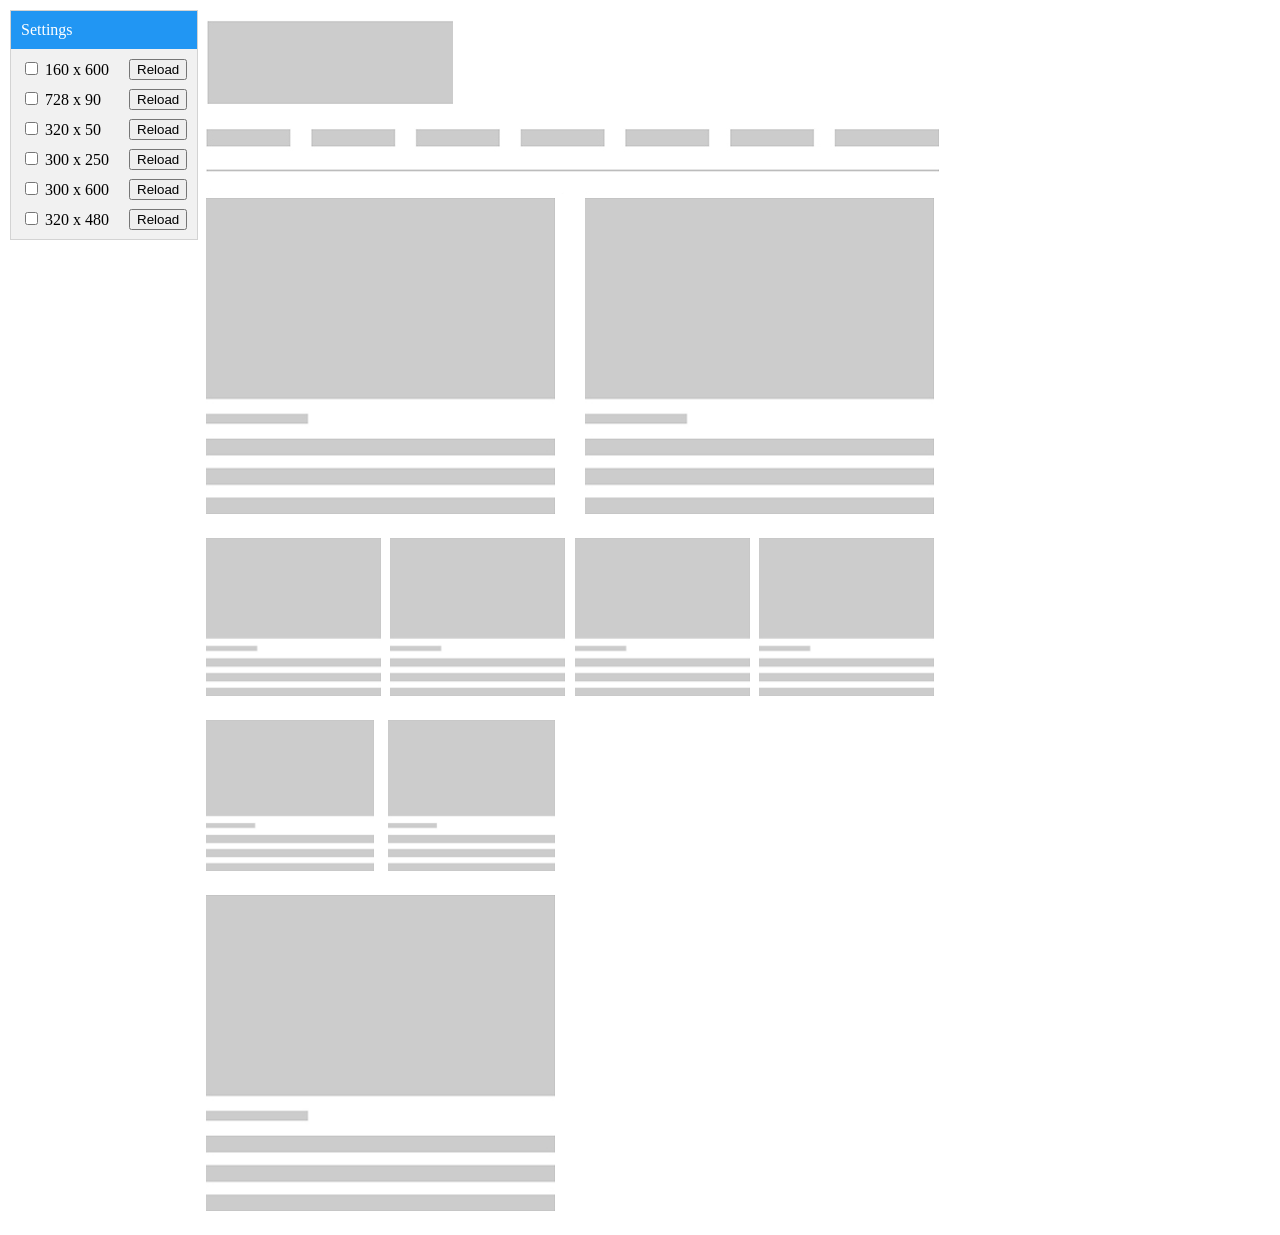
==== DigitalAdsShowCase/index.html @ 4584571c "upload adShowcase" ====
<!DOCTYPE html>
<html>
    <head>
        <title>Ara Digital Ads Showcase</title>
        <link rel="stylesheet" href="resource/css/style.css">
        <script src="resource/js/jquery.min.js"></script>
        <script src="resource/js/function.js"></script>
    </head>
    <Body>
        <header>
            <div class="left-container"></div>
            <div class="inner-container"><img src="resource/images/logo.jpg" alt="logo"></div>
            <div class="right-container"></div>
        </header>
        <div class="container">
            <!--left ad block-->
            <div class="left-container">
                <!--160x600 ad banner-->
                <iframe class="banner160x600" style="width:160px;height:600px;" src="ads/160X600/index.html"></iframe>
            </div>

            <!--body content block-->
            <div class="inner-container center">
                <!--navigation placeholder-->
                <img src="resource/images/nav.jpg" alt="ph">

                <!--big text blocks placeholder-->
                <div class="flex">
                    <div class="placeholder fifty">
                        <img src="resource/images/placeholder.jpg" alt="ph">
                    </div>
                    <div class="placeholder fifty">
                        <img src="resource/images/placeholder.jpg" alt="ph">
                    </div>
                </div>

                <!--728x90 ad banner-->
                <iframe class="banner728x90" style="margin-bottom:20px;width:728px;height:90px;" src="ads/728X90/index.html"></iframe>

                <!--320x50 ad banner-->
                <iframe class="banner320x50" style="margin:0 auto 20px;width:320px;height:50px;" src="ads/320X50/index.html"></iframe>

                <!--small text blocks placeholder-->
                <div class="flex">
                    <div class="placeholder twenty-five">
                        <img src="resource/images/placeholder.jpg" alt="ph">
                    </div>
                    <div class="placeholder twenty-five">
                        <img src="resource/images/placeholder.jpg" alt="ph">
                    </div>
                    <div class="placeholder twenty-five">
                        <img src="resource/images/placeholder.jpg" alt="ph">
                    </div>
                    <div class="placeholder twenty-five">
                        <img src="resource/images/placeholder.jpg" alt="ph">
                    </div>
                </div>

                
                <div class="flex">
                    <!--grid text blocks placeholder-->
                    <div class="fifty">
                        <div class="flex">
                            <div class="placeholder fifty">
                                <img src="resource/images/placeholder.jpg" alt="ph">
                            </div>
                            <div class="placeholder fifty">
                                <img src="resource/images/placeholder.jpg" alt="ph">
                            </div>
                        </div>
                        <div class="placeholder full">
                            <img src="resource/images/placeholder.jpg" alt="ph">
                        </div>
                    </div>

                    <!--320x480 ad banner-->
                    <div class="fifty">
                        <iframe class="banner320x480" style="width:320px;height:480px;" src="ads/320X480/index.html"></iframe>
                    </div>
                </div>
                
            </div>

            <!--right ads block-->
            <div class="right-container">
                <!--300x250 ad banner-->
                <iframe class="banner300x250" style="margin-bottom:20px;width:300px;height:250px;" src="ads/300X250/index.html"></iframe>

                <!--300x600 ad banner -->
                <iframe class="banner300x600" style="width:300px;height:600px;" src="ads/300X600/index.html"></iframe>
            </div>
        </div> 
        <footer></footer>
        <div id="dashboard">
            <div id="dashboardheader">Settings</div>
            <div class="checkbox">
                <input type="checkbox" id="160x600" name="160x600" value="160x600">
                <label for="160x600">160 x 600</label>
                <button type="button" onclick="refresh('banner160x600')">Reload</button>
            </div>
            <div class="checkbox">
                <input type="checkbox" id="728x90" name="728x90" value="728x90">
                <label for="728x90">728 x 90</label>
                <button type="button" onclick="refresh('banner728x90')">Reload</button>
            </div>
            <div class="checkbox">
                <input type="checkbox" id="320x50" name="320x50" value="320x50">
                <label for="320x50">320 x 50</label>
                <button type="button" onclick="refresh('banner320x50')">Reload</button>
            </div>
            <div class="checkbox">
                <input type="checkbox" id="300x250" name="300x250" value="300x250">
                <label for="300x250">300 x 250</label>
                <button type="button" onclick="refresh('banner300x250')">Reload</button>
            </div>
            <div class="checkbox">
                <input type="checkbox" id="300x600" name="300x600" value="300x600">
                <label for="300x600">300 x 600</label>
                <button type="button" onclick="refresh('banner300x600')">Reload</button>
            </div>
            <div class="checkbox">
                <input type="checkbox" id="320x480" name="320x480" value="320x480">
                <label for="320x480">320 x 480</label>
                <button type="button" onclick="refresh('banner320x480')">Reload</button>
            </div>
        </div>
    </Body>
</html>
---- DigitalAdsShowCase/resource/css/style.css ----
body{
    margin:0;
    padding:0;
}
.container{
    width:1250px;
    margin:0 auto;
    display:flex;
    flex-wrap: nowrap;
    justify-content: space-between;
}
.inner-container{
    width:728px;
}
.left-container{
    width:160px;
}
.right-container{
    width:300px;
}
header{
    width:1250px;
    margin:0 auto;
    padding:20px 0;
    display:flex;
    flex-wrap: nowrap;
    justify-content: space-between;
}
.flex{
    display:flex;
    flex-wrap: nowrap;
    justify-content: space-between;
}
iframe{
    border:none;
    background-color:#ccc;
    display:none;
}
.full{
    width:100%;
}
.fifty{
    width:48%;
}
.twenty-five{
    width:24%;
}
.placeholder{
    margin-bottom:20px;
}
.placeholder img{
    width:100%;
    height:auto;
}
.center{
    text-align:center;
}
#dashboard{
    position: fixed;
    z-index: 9;
    background-color: #f1f1f1;
    border: 1px solid #d3d3d3;
    top:10px;
    left:10px;
}
#dashboardheader {
padding: 10px;
cursor: move;
z-index: 10;
background-color: #2196F3;
color: #fff;
}
#dashboard .checkbox{
    margin:10px;
}
#dashboard .checkbox button{
    float:right;
    margin-left:20px;
}
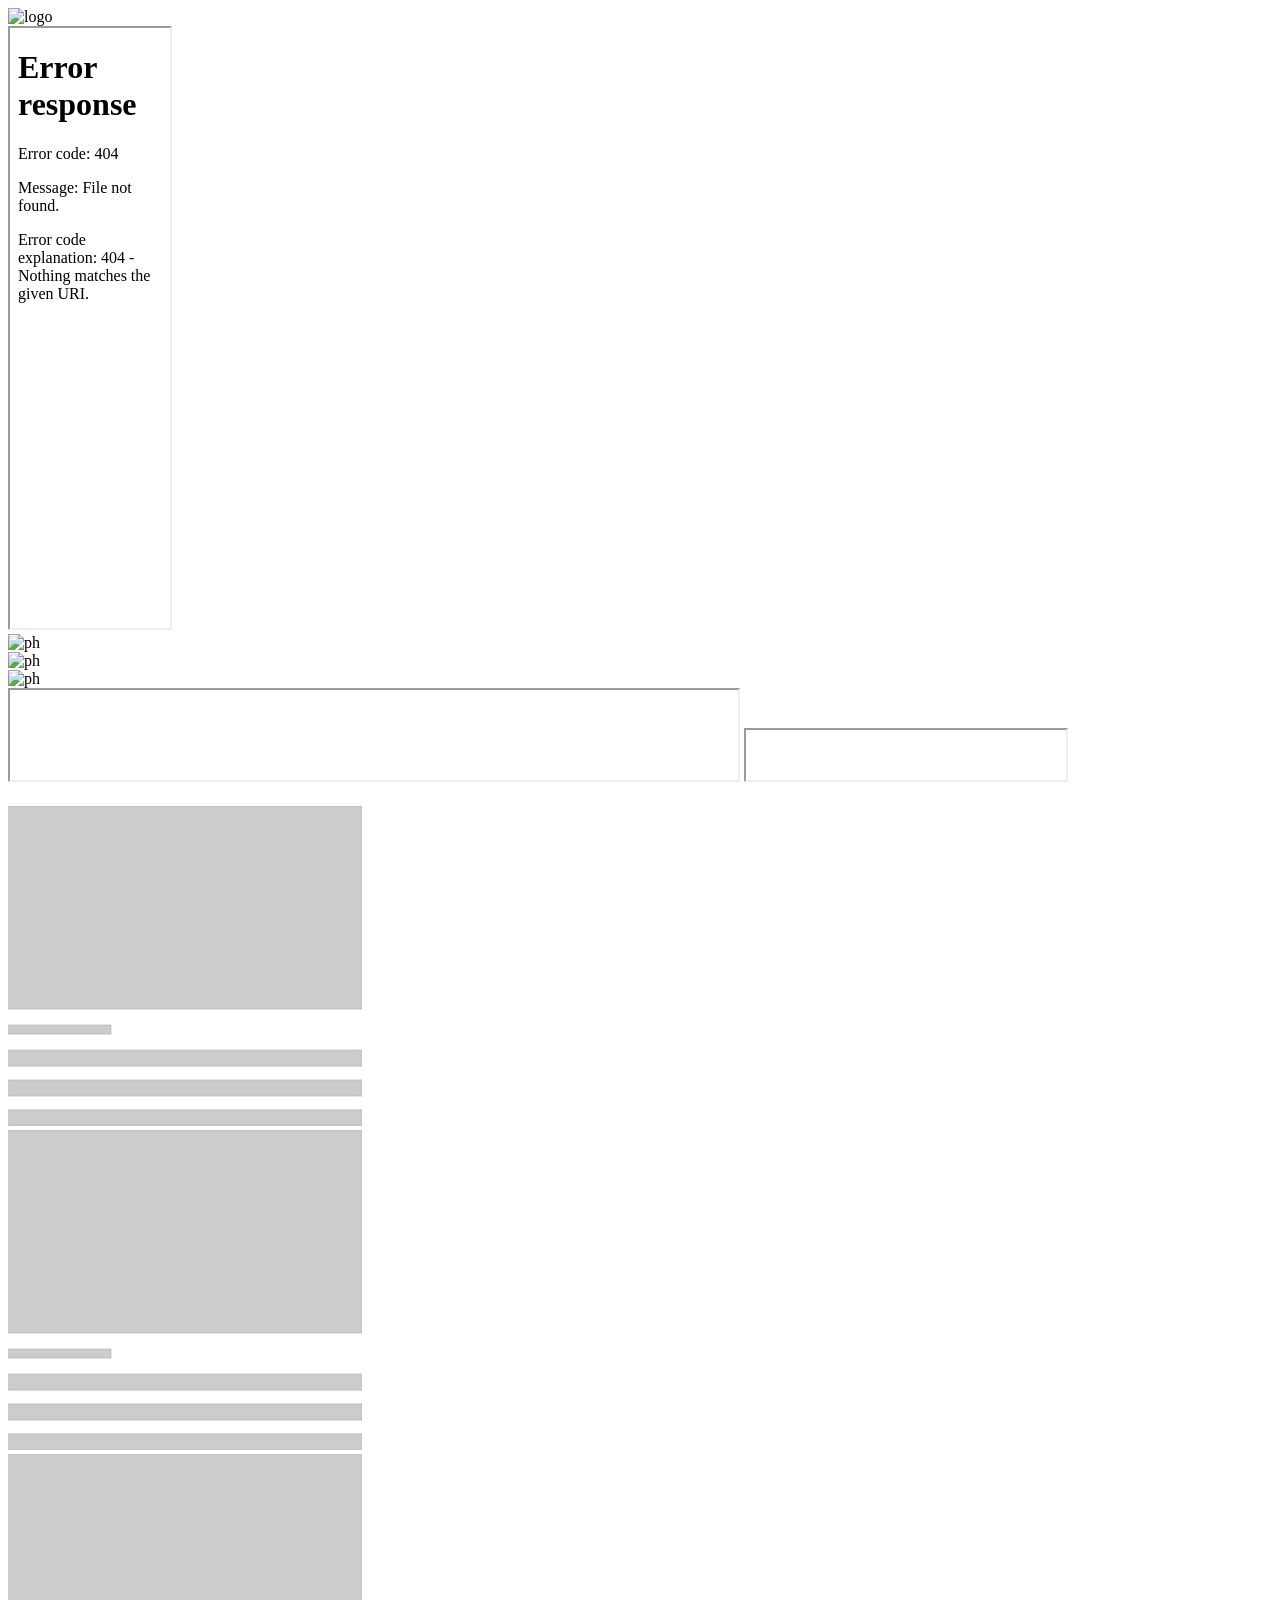
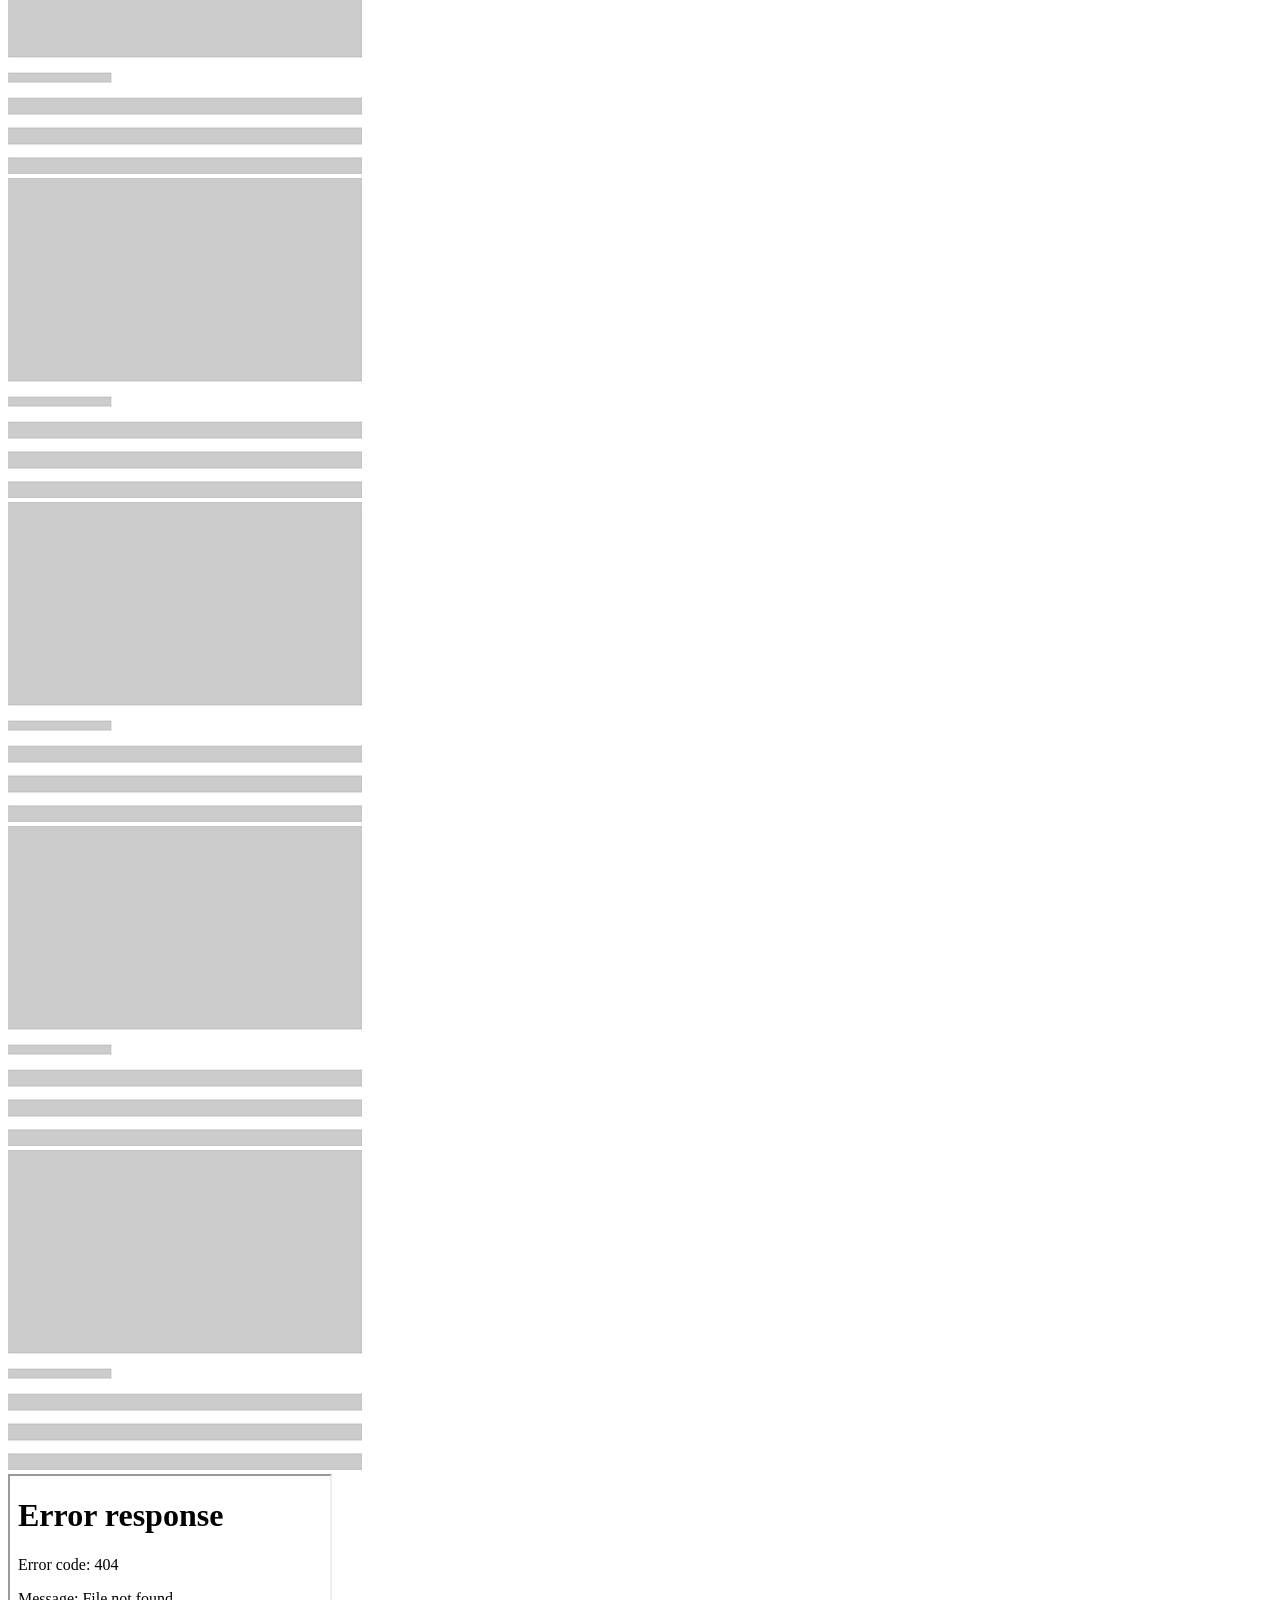
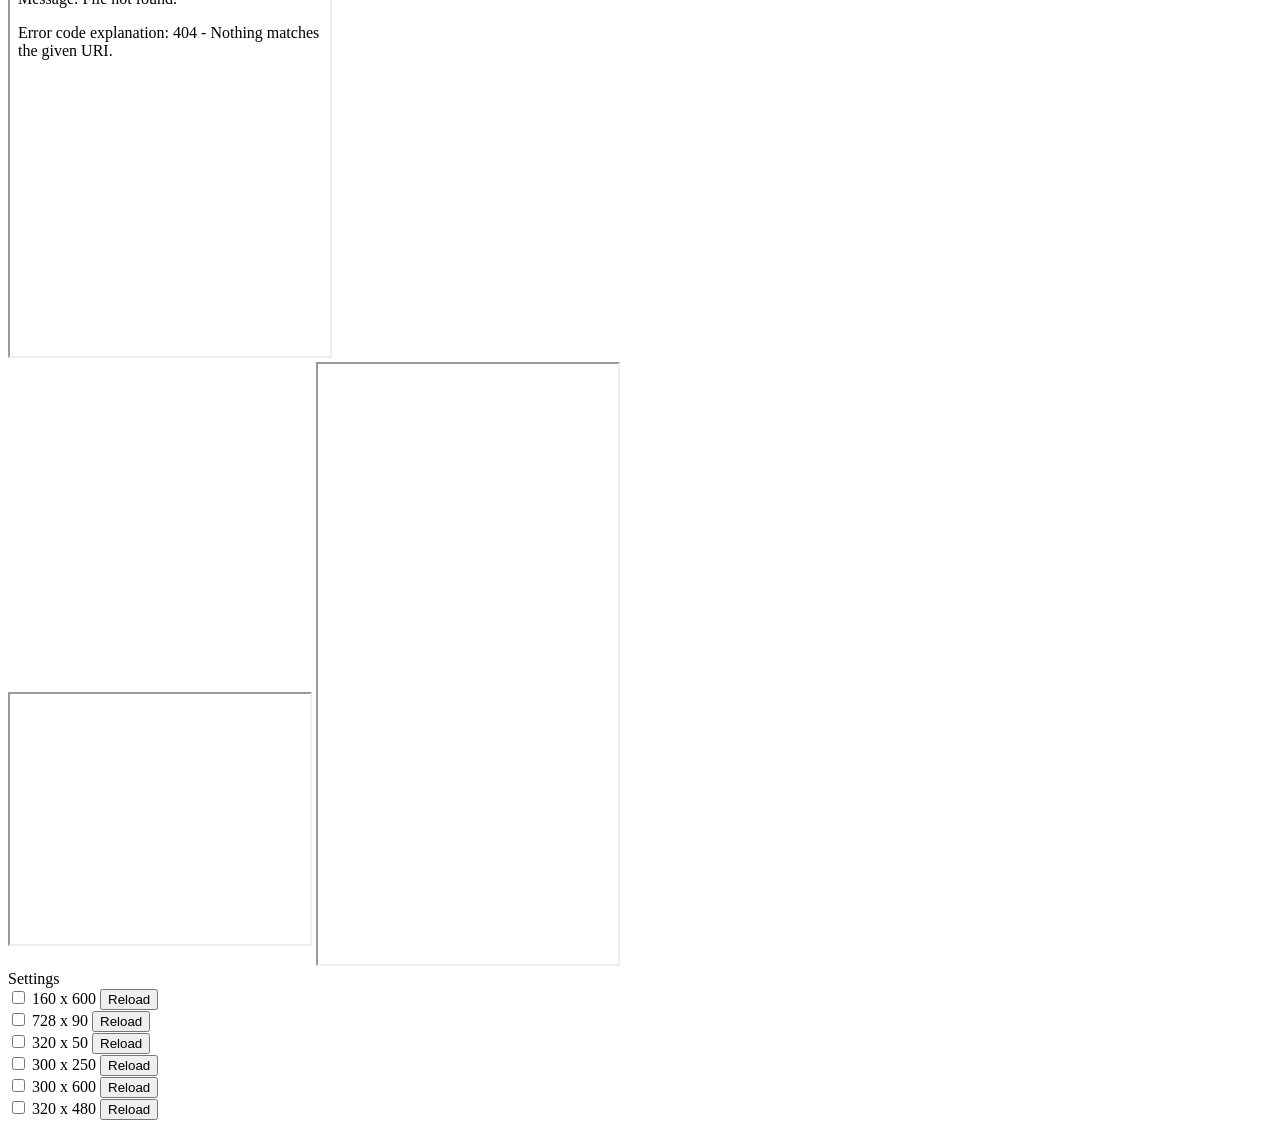
==== commit 8545f923: "Update index.html" ====
--- a/DigitalAdsShowCase/index.html
+++ b/DigitalAdsShowCase/index.html
@@ -2,40 +2,41 @@
 <html>
     <head>
         <title>Ara Digital Ads Showcase</title>
-        <link rel="stylesheet" href="resource/css/style.css">
-        <script src="resource/js/jquery.min.js"></script>
-        <script src="resource/js/function.js"></script>
+        <link rel="stylesheet" href="/resource/css/style.css">
+        <script src="/resource/js/jquery.min.js"></script>
+        <script src="/resource/js/function.js"></script>
     </head>
     <Body>
         <header>
             <div class="left-container"></div>
-            <div class="inner-container"><img src="resource/images/logo.jpg" alt="logo"></div>
+            <div class="inner-container"><img src="/resource/images/logo.jpg" alt="logo"></div>
             <div class="right-container"></div>
         </header>
         <div class="container">
             <!--left ad block-->
             <div class="left-container">
                 <!--160x600 ad banner-->
-                <iframe class="banner160x600" style="width:160px;height:600px;" src="ads/160X600/index.html"></iframe>
+                <iframe class="banner160x600" style="width:160px;height:600px;" src="/ads/160X600/index.html"></iframe>
             </div>
 
             <!--body content block-->
             <div class="inner-container center">
                 <!--navigation placeholder-->
-                <img src="resource/images/nav.jpg" alt="ph">
+                <img src="/resource/images/nav.jpg" alt="ph">
 
                 <!--big text blocks placeholder-->
                 <div class="flex">
                     <div class="placeholder fifty">
-                        <img src="resource/images/placeholder.jpg" alt="ph">
+                        <img src="/resource/images/placeholder.jpg" alt="ph">
                     </div>
                     <div class="placeholder fifty">
-                        <img src="resource/images/placeholder.jpg" alt="ph">
+                        <img src="/resource/images/placeholder.jpg" alt="ph">
                     </div>
                 </div>
 
                 <!--728x90 ad banner-->
                 <iframe class="banner728x90" style="margin-bottom:20px;width:728px;height:90px;" src="ads/728X90/index.html"></iframe>
+                
 
                 <!--320x50 ad banner-->
                 <iframe class="banner320x50" style="margin:0 auto 20px;width:320px;height:50px;" src="ads/320X50/index.html"></iframe>
@@ -125,4 +126,4 @@
             </div>
         </div>
     </Body>
-</html>+</html>
